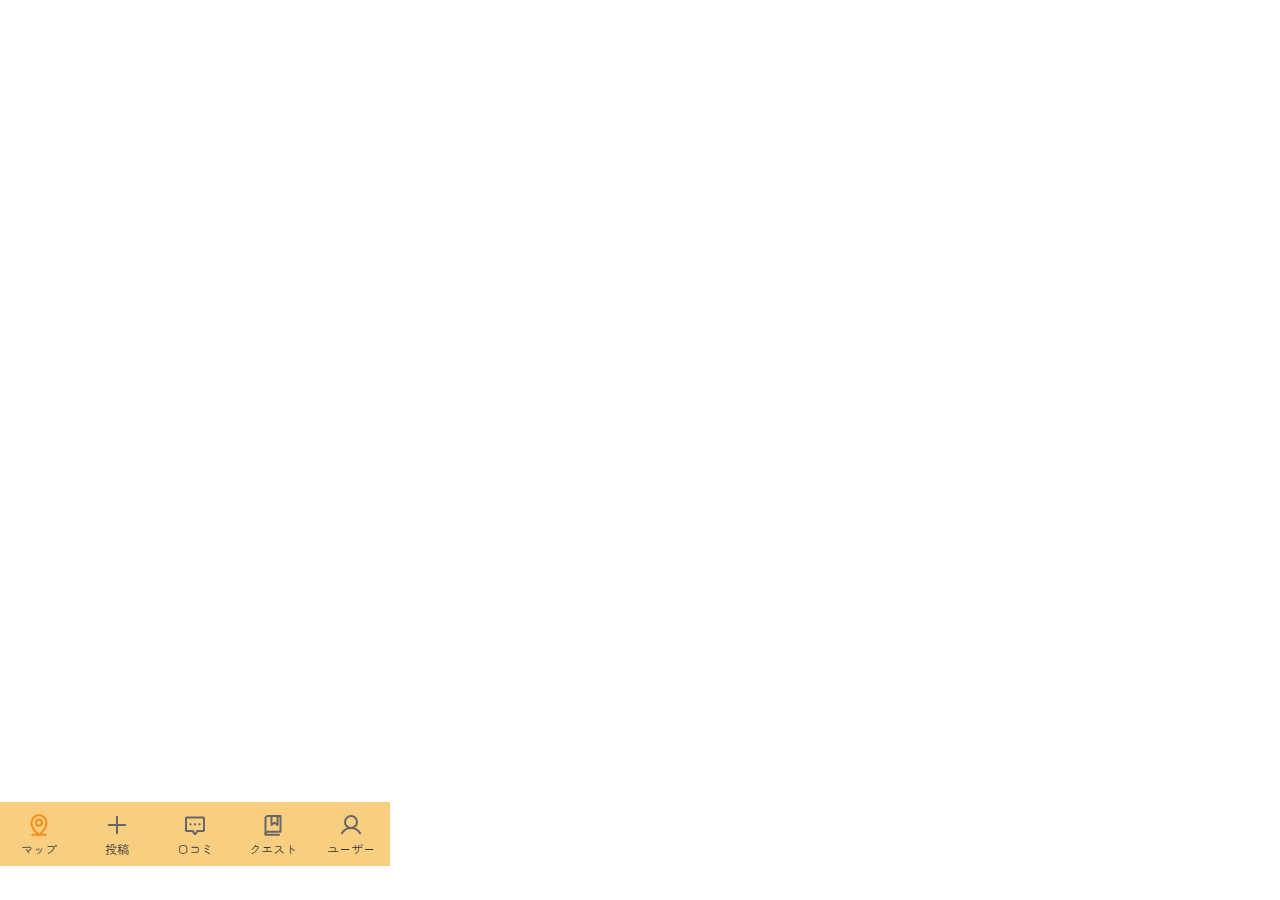
==== map.html @ a38cdc0b "優先度の高いページとfooterを作った" ====
<!DOCTYPE html>
<html lang="ja">

<head>
    <meta charset="UTF-8">
    <meta name="viewport" content="width=device-width, initial-scale=1.0">
    <title>ともぐるめ</title>
    <link rel="stylesheet" href="/css/ress.css">
    <link rel="stylesheet" href="/css/common.css">
    <link rel="stylesheet" href="/css/footer.css">
    <link rel="stylesheet" href="/css/map.css">
    <link rel="preconnect" href="https://fonts.googleapis.com">
    <link rel="preconnect" href="https://fonts.gstatic.com" crossorigin>
    <link href="https://fonts.googleapis.com/css2?family=Zen+Maru+Gothic:wght@300;400;500;700&display=swap"
        rel="stylesheet">
</head>

<body>
    <div class="container">
        <main>
            <iframe
                src="https://www.google.com/maps/embed?pb=!1m14!1m8!1m3!1d5644.419913875495!2d135.50647123541776!3d34.708275157905355!3m2!1i1024!2i768!4f13.1!3m3!1m2!1s0x6000e69596746457%3A0x95eeaad5e6142bd2!2z5Lit5bSO55S66aeF!5e0!3m2!1sja!2sjp!4v1721832102145!5m2!1sja!2sjp"
                width="390" height="692" style="border:0;" allowfullscreen="" loading="lazy"
                referrerpolicy="no-referrer-when-downgrade"></iframe>
        </main>
        <footer>
            <ul>
                <li>
                    <a href="map.html">
                        <div><img src="img/MapPinLine_color.svg" alt=""></div>
                        <p>マップ</p>
                    </a>
                </li>
                <li>
                    <a href="posting.html">
                        <div><img src="img/Plus.svg" alt=""></div>
                        <p>投稿</p>
                    </a>
                </li>
                <li>
                    <a href="index.html">
                        <div><img src="img/ChatCenteredDots.svg" alt=""></div>
                        <p>口コミ</p>
                    </a>
                </li>
                <li>
                    <a href="quest.html">
                        <div><img src="img/BookBookmark.svg" alt=""></div>
                        <p>クエスト</p>
                    </a>
                </li>
                <li>
                    <a href="user.html">
                        <div><img src="img/User.svg" alt=""></div>
                        <p>ユーザー</p>
                    </a>
                </li>
            </ul>
        </footer>
    </div>
    <script src="/js/index.js"></script>
</body>

</html>
---- css/ress.css ----
/*!
 * ress.css • v1.1.2
 * MIT License
 * github.com/filipelinhares/ress
 */

/* # =================================================================
   # Global selectors
   # ================================================================= */

html {
  box-sizing: border-box;
  overflow-y: scroll; /* All browsers without overlaying scrollbars */
  -webkit-text-size-adjust: 100%; /* iOS 8+ */
}

*,
::before,
::after {
  box-sizing: inherit;
}

::before,
::after {
  text-decoration: inherit; /* Inherit text-decoration and vertical align to ::before and ::after pseudo elements */
  vertical-align: inherit;
}

/* Remove margin, padding of all elements and set background-no-repeat as default */
* {
  background-repeat: no-repeat; /* Set `background-repeat: no-repeat` to all elements */
  padding: 0; /* Reset `padding` and `margin` of all elements */
  margin: 0;
}

/* # =================================================================
   # General elements
   # ================================================================= */

/* Add the correct display in iOS 4-7.*/
audio:not([controls]) {
  display: none;
  height: 0;
}

hr {
  overflow: visible; /* Show the overflow in Edge and IE */
}

/*
* Correct `block` display not defined for any HTML5 element in IE 8/9
* Correct `block` display not defined for `details` or `summary` in IE 10/11
* and Firefox
* Correct `block` display not defined for `main` in IE 11
*/
article,
aside,
details,
figcaption,
figure,
footer,
header,
main,
menu,
nav,
section,
summary {
  display: block;
}

summary {
  display: list-item; /* Add the correct display in all browsers */
}

small {
  font-size: 80%; /* Set font-size to 80% in `small` elements */
}

[hidden],
template {
  display: none; /* Add the correct display in IE */
}

abbr[title] {
  border-bottom: 1px dotted; /* Add a bordered underline effect in all browsers */
  text-decoration: none; /* Remove text decoration in Firefox 40+ */
}

a {
  background-color: transparent; /* Remove the gray background on active links in IE 10 */
  -webkit-text-decoration-skip: objects; /* Remove gaps in links underline in iOS 8+ and Safari 8+ */
}

a:active,
a:hover {
  outline-width: 0; /* Remove the outline when hovering in all browsers */
}

code,
kbd,
pre,
samp {
  font-family: monospace, monospace; /* Specify the font family of code elements */
}

b,
strong {
  font-weight: bolder; /* Correct style set to `bold` in Edge 12+, Safari 6.2+, and Chrome 18+ */
}

dfn {
  font-style: italic; /* Address styling not present in Safari and Chrome */
}

/* Address styling not present in IE 8/9 */
mark {
  background-color: #ff0;
  color: #000;
}

/* https://gist.github.com/unruthless/413930 */
sub,
sup {
  font-size: 75%;
  line-height: 0;
  position: relative;
  vertical-align: baseline;
}

sub {
  bottom: -0.25em;
}

sup {
  top: -0.5em;
}

/* # =================================================================
   # Forms
   # ================================================================= */

input {
  border-radius: 0;
}

/* Apply cursor pointer to button elements */
button,
[type="button"],
[type="reset"],
[type="submit"],
[role="button"] {
  cursor: pointer;
}

/* Replace pointer cursor in disabled elements */
[disabled] {
  cursor: default;
}

[type="number"] {
  width: auto; /* Firefox 36+ */
}

[type="search"] {
  -webkit-appearance: textfield; /* Safari 8+ */
}

[type="search"]::-webkit-search-cancel-button,
[type="search"]::-webkit-search-decoration {
  -webkit-appearance: none; /* Safari 8 */
}

textarea {
  overflow: auto; /* Internet Explorer 11+ */
  resize: vertical; /* Specify textarea resizability */
}

button,
input,
optgroup,
select,
textarea {
  font: inherit; /* Specify font inheritance of form elements */
}

optgroup {
  font-weight: bold; /* Restore the font weight unset by the previous rule. */
}

button {
  overflow: visible; /* Address `overflow` set to `hidden` in IE 8/9/10/11 */
}

/* Remove inner padding and border in Firefox 4+ */
button::-moz-focus-inner,
[type="button"]::-moz-focus-inner,
[type="reset"]::-moz-focus-inner,
[type="submit"]::-moz-focus-inner {
  border-style: 0;
  padding: 0;
}

/* Replace focus style removed in the border reset above */
button:-moz-focusring,
[type="button"]::-moz-focus-inner,
[type="reset"]::-moz-focus-inner,
[type="submit"]::-moz-focus-inner {
  outline: 1px dotted ButtonText;
}

button,
html [type="button"], /* Prevent a WebKit bug where (2) destroys native `audio` and `video`controls in Android 4 */
[type="reset"],
[type="submit"] {
  -webkit-appearance: button; /* Correct the inability to style clickable types in iOS */
}

button,
select {
  text-transform: none; /* Firefox 40+, Internet Explorer 11- */
}

/* Remove the default button styling in all browsers */
button,
input,
select,
textarea {
  background-color: transparent;
  border-style: none;
  color: inherit;
}

/* Style select like a standard input */
select {
  -moz-appearance: none; /* Firefox 36+ */
  -webkit-appearance: none; /* Chrome 41+ */
}

select::-ms-expand {
  display: none; /* Internet Explorer 11+ */
}

select::-ms-value {
  color: currentColor; /* Internet Explorer 11+ */
}

legend {
  border: 0; /* Correct `color` not being inherited in IE 8/9/10/11 */
  color: inherit; /* Correct the color inheritance from `fieldset` elements in IE */
  display: table; /* Correct the text wrapping in Edge and IE */
  max-width: 100%; /* Correct the text wrapping in Edge and IE */
  white-space: normal; /* Correct the text wrapping in Edge and IE */
}

::-webkit-file-upload-button {
  -webkit-appearance: button; /* Correct the inability to style clickable types in iOS and Safari */
  font: inherit; /* Change font properties to `inherit` in Chrome and Safari */
}

[type="search"] {
  -webkit-appearance: textfield; /* Correct the odd appearance in Chrome and Safari */
  outline-offset: -2px; /* Correct the outline style in Safari */
}

/* # =================================================================
   # Specify media element style
   # ================================================================= */

img {
  border-style: none; /* Remove border when inside `a` element in IE 8/9/10 */
}

/* Add the correct vertical alignment in Chrome, Firefox, and Opera */
progress {
  vertical-align: baseline;
}

svg:not(:root) {
  overflow: hidden; /* Internet Explorer 11- */
}

audio,
canvas,
progress,
video {
  display: inline-block; /* Internet Explorer 11+, Windows Phone 8.1+ */
}

/* # =================================================================
   # Accessibility
   # ================================================================= */

/* Hide content from screens but not screenreaders */
@media screen {
  [hidden~="screen"] {
    display: inherit;
  }
  [hidden~="screen"]:not(:active):not(:focus):not(:target) {
    position: absolute !important;
    clip: rect(0 0 0 0) !important;
  }
}

/* Specify the progress cursor of updating elements */
[aria-busy="true"] {
  cursor: progress;
}

/* Specify the pointer cursor of trigger elements */
[aria-controls] {
  cursor: pointer;
}

/* Specify the unstyled cursor of disabled, not-editable, or otherwise inoperable elements */
[aria-disabled] {
  cursor: default;
}

/* # =================================================================
   # Selection
   # ================================================================= */

/* Specify text selection background color and omit drop shadow */

::-moz-selection {
  background-color: #b3d4fc; /* Required when declaring ::selection */
  color: #000;
  text-shadow: none;
}

::selection {
  background-color: #b3d4fc; /* Required when declaring ::selection */
  color: #000;
  text-shadow: none;
}
---- css/common.css ----
:root{
    --base-color: #dbdbdb;
    --font-color: #393939;
    --red: #C4473F;
    --orange: #F3901D;
    --beige: #F8CE81;
    --gray: #666666;
}

html{
    font-size: 62.5%;
}
html,body{
    width: 390px;
    height: 100%;
}
body{
    font-family: "Zen Maru Gothic", serif;
}
---- css/footer.css ----
footer{
    width: 100%;
    height: 64px;
    margin-bottom: 34px;
    background: var(--beige);
}
footer ul{
    width: 100%;
    height: 100%;
    display: flex;
    list-style-type: none;
    li{
        width: 20%;
        height: 100%;
        a{
            display: inline-block;
            width: 100%;
            height: 100%;
            padding: 11px 0 3px;
            text-align: center;
            font-size: 1.2rem;
            &:link{
                text-decoration: none;
                color: var(--font-color);
            }
            &:visited{
                color: var(--font-color);
            }
        }
    }
}
---- css/map.css ----
main{
    width: 100%;
    height: calc(100vh - 64px - 34px);
}
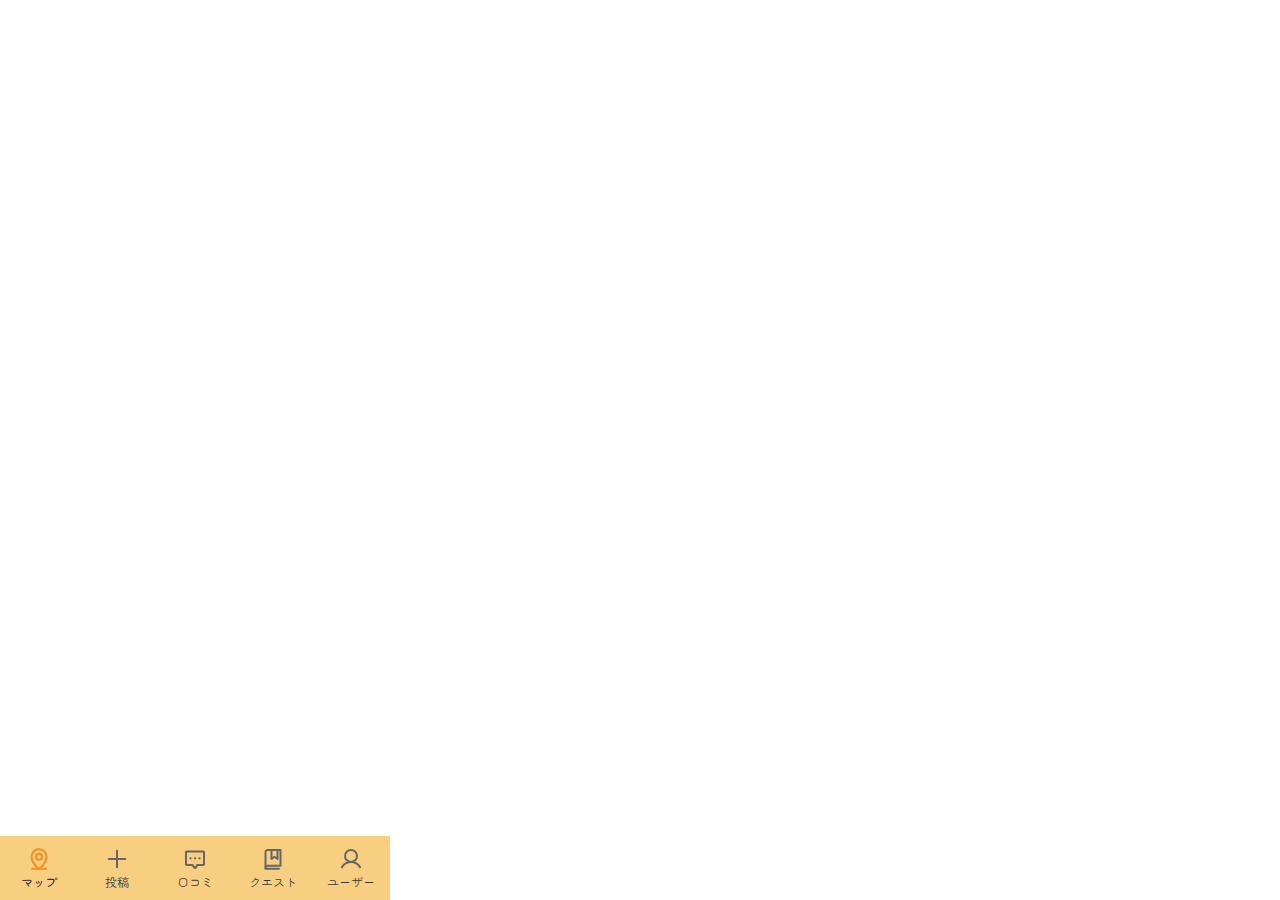
==== commit d29bff2f: "プレゼンとデータ提出の段階。" ====
--- a/map.html
+++ b/map.html
@@ -20,37 +20,37 @@
         <main>
             <iframe
                 src="https://www.google.com/maps/embed?pb=!1m14!1m8!1m3!1d5644.419913875495!2d135.50647123541776!3d34.708275157905355!3m2!1i1024!2i768!4f13.1!3m3!1m2!1s0x6000e69596746457%3A0x95eeaad5e6142bd2!2z5Lit5bSO55S66aeF!5e0!3m2!1sja!2sjp!4v1721832102145!5m2!1sja!2sjp"
-                width="390" height="692" style="border:0;" allowfullscreen="" loading="lazy"
+                width="390" height="779" style="border:0;" allowfullscreen="" loading="lazy"
                 referrerpolicy="no-referrer-when-downgrade"></iframe>
         </main>
         <footer>
             <ul>
                 <li>
-                    <a href="map.html">
+                    <a class="foot_map" href="map.html">
                         <div><img src="img/MapPinLine_color.svg" alt=""></div>
                         <p>マップ</p>
                     </a>
                 </li>
                 <li>
-                    <a href="posting.html">
+                    <a class="foot_post" href="posting.html">
                         <div><img src="img/Plus.svg" alt=""></div>
                         <p>投稿</p>
                     </a>
                 </li>
                 <li>
-                    <a href="index.html">
+                    <a class="foot_comment" href="index.html">
                         <div><img src="img/ChatCenteredDots.svg" alt=""></div>
                         <p>口コミ</p>
                     </a>
                 </li>
                 <li>
-                    <a href="quest.html">
+                    <a class="foot_quest" href="quest.html">
                         <div><img src="img/BookBookmark.svg" alt=""></div>
                         <p>クエスト</p>
                     </a>
                 </li>
                 <li>
-                    <a href="user.html">
+                    <a class="foot_user" href="user.html">
                         <div><img src="img/User.svg" alt=""></div>
                         <p>ユーザー</p>
                     </a>
--- a/css/common.css
+++ b/css/common.css
@@ -1,6 +1,6 @@
 :root{
-    --base-color: #dbdbdb;
-    --font-color: #393939;
+    --base: #dbdbdb;
+    --font: #393939;
     --red: #C4473F;
     --orange: #F3901D;
     --beige: #F8CE81;
@@ -16,4 +16,6 @@
 }
 body{
     font-family: "Zen Maru Gothic", serif;
+    font-weight: 400;
+    color: var(--font);
 }--- a/css/footer.css
+++ b/css/footer.css
@@ -16,15 +16,16 @@
             display: inline-block;
             width: 100%;
             height: 100%;
-            padding: 11px 0 3px;
+            padding-top: 11px;
             text-align: center;
             font-size: 1.2rem;
+            line-height: 1.6rem;
             &:link{
                 text-decoration: none;
-                color: var(--font-color);
+                color: var(--font);
             }
             &:visited{
-                color: var(--font-color);
+                color: var(--font);
             }
         }
     }
--- a/css/map.css
+++ b/css/map.css
@@ -1,4 +1,8 @@
 main{
     width: 100%;
-    height: calc(100vh - 64px - 34px);
+    height: calc(100vh - 64px);
+}
+
+.foot_map p{
+    font-weight: 500;
 }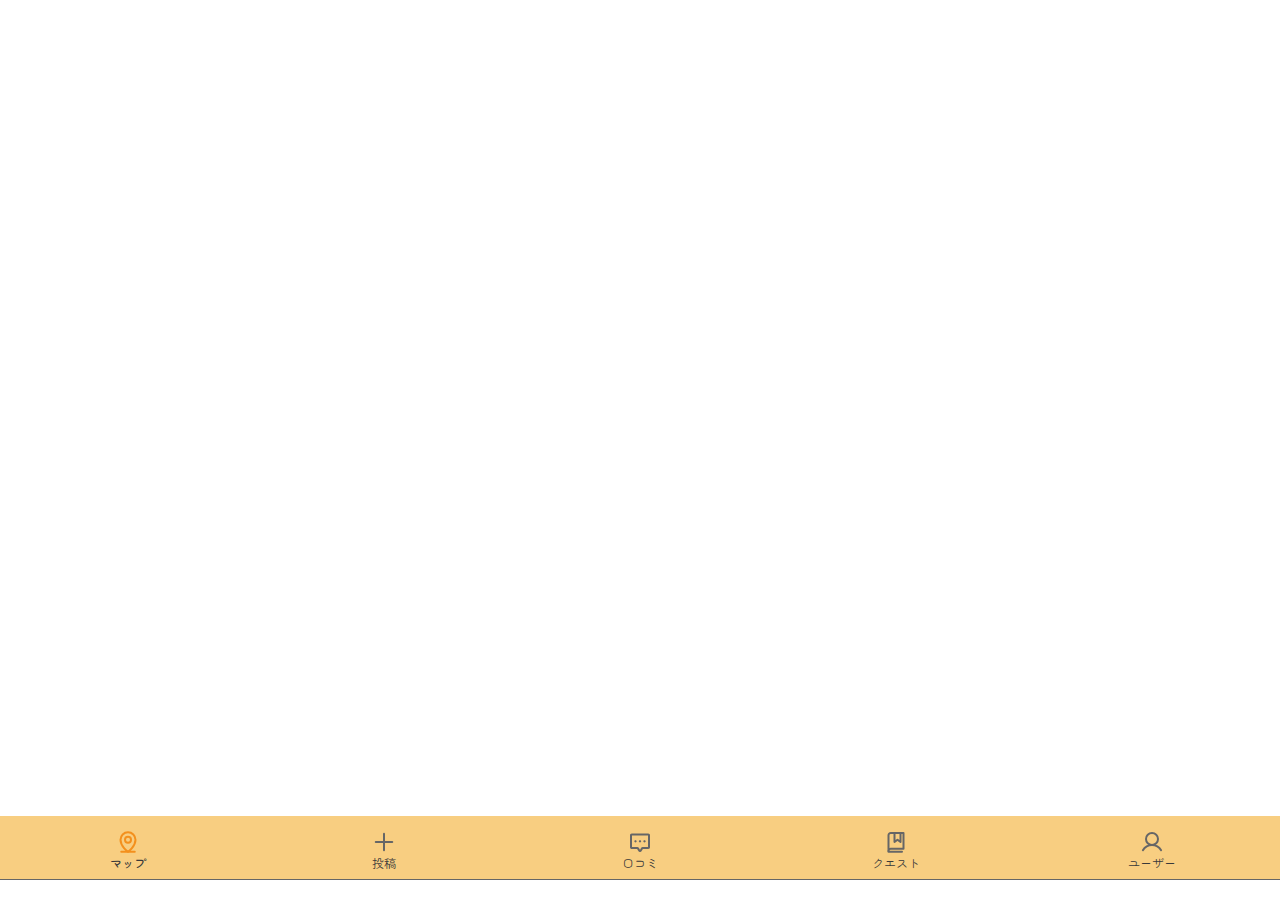
==== commit 464f8b20: "レイアウト調整" ====
--- a/map.html
+++ b/map.html
@@ -5,10 +5,10 @@
     <meta charset="UTF-8">
     <meta name="viewport" content="width=device-width, initial-scale=1.0">
     <title>ともぐるめ</title>
-    <link rel="stylesheet" href="/css/ress.css">
-    <link rel="stylesheet" href="/css/common.css">
-    <link rel="stylesheet" href="/css/footer.css">
-    <link rel="stylesheet" href="/css/map.css">
+    <link rel="stylesheet" href="css/ress.css">
+    <link rel="stylesheet" href="css/common.css">
+    <link rel="stylesheet" href="css/footer.css">
+    <link rel="stylesheet" href="css/map.css">
     <link rel="preconnect" href="https://fonts.googleapis.com">
     <link rel="preconnect" href="https://fonts.gstatic.com" crossorigin>
     <link href="https://fonts.googleapis.com/css2?family=Zen+Maru+Gothic:wght@300;400;500;700&display=swap"
@@ -20,7 +20,7 @@
         <main>
             <iframe
                 src="https://www.google.com/maps/embed?pb=!1m14!1m8!1m3!1d5644.419913875495!2d135.50647123541776!3d34.708275157905355!3m2!1i1024!2i768!4f13.1!3m3!1m2!1s0x6000e69596746457%3A0x95eeaad5e6142bd2!2z5Lit5bSO55S66aeF!5e0!3m2!1sja!2sjp!4v1721832102145!5m2!1sja!2sjp"
-                width="390" height="779" style="border:0;" allowfullscreen="" loading="lazy"
+                style="border:0;" allowfullscreen="" loading="lazy"
                 referrerpolicy="no-referrer-when-downgrade"></iframe>
         </main>
         <footer>
@@ -58,7 +58,7 @@
             </ul>
         </footer>
     </div>
-    <script src="/js/index.js"></script>
+    <!-- <script src="js/"></script> -->
 </body>
 
 </html>--- a/css/common.css
+++ b/css/common.css
@@ -11,7 +11,7 @@
     font-size: 62.5%;
 }
 html,body{
-    width: 390px;
+    width: 100%;
     height: 100%;
 }
 body{
--- a/css/footer.css
+++ b/css/footer.css
@@ -1,7 +1,8 @@
 footer{
     width: 100%;
     height: 64px;
-    margin-bottom: 34px;
+    margin-bottom: 20px;
+    border-bottom: solid 1px var(--gray);
     background: var(--beige);
 }
 footer ul{
@@ -16,10 +17,10 @@
             display: inline-block;
             width: 100%;
             height: 100%;
-            padding-top: 11px;
+            padding-top: 14px;
             text-align: center;
             font-size: 1.2rem;
-            line-height: 1.6rem;
+            line-height: 1.4rem;
             &:link{
                 text-decoration: none;
                 color: var(--font);
--- a/css/map.css
+++ b/css/map.css
@@ -1,6 +1,10 @@
 main{
     width: 100%;
-    height: calc(100vh - 64px);
+    height: calc(100vh - 64px - 20px);
+    iframe{
+        width: 100%;
+        height: 100%;
+    }
 }
 
 .foot_map p{
